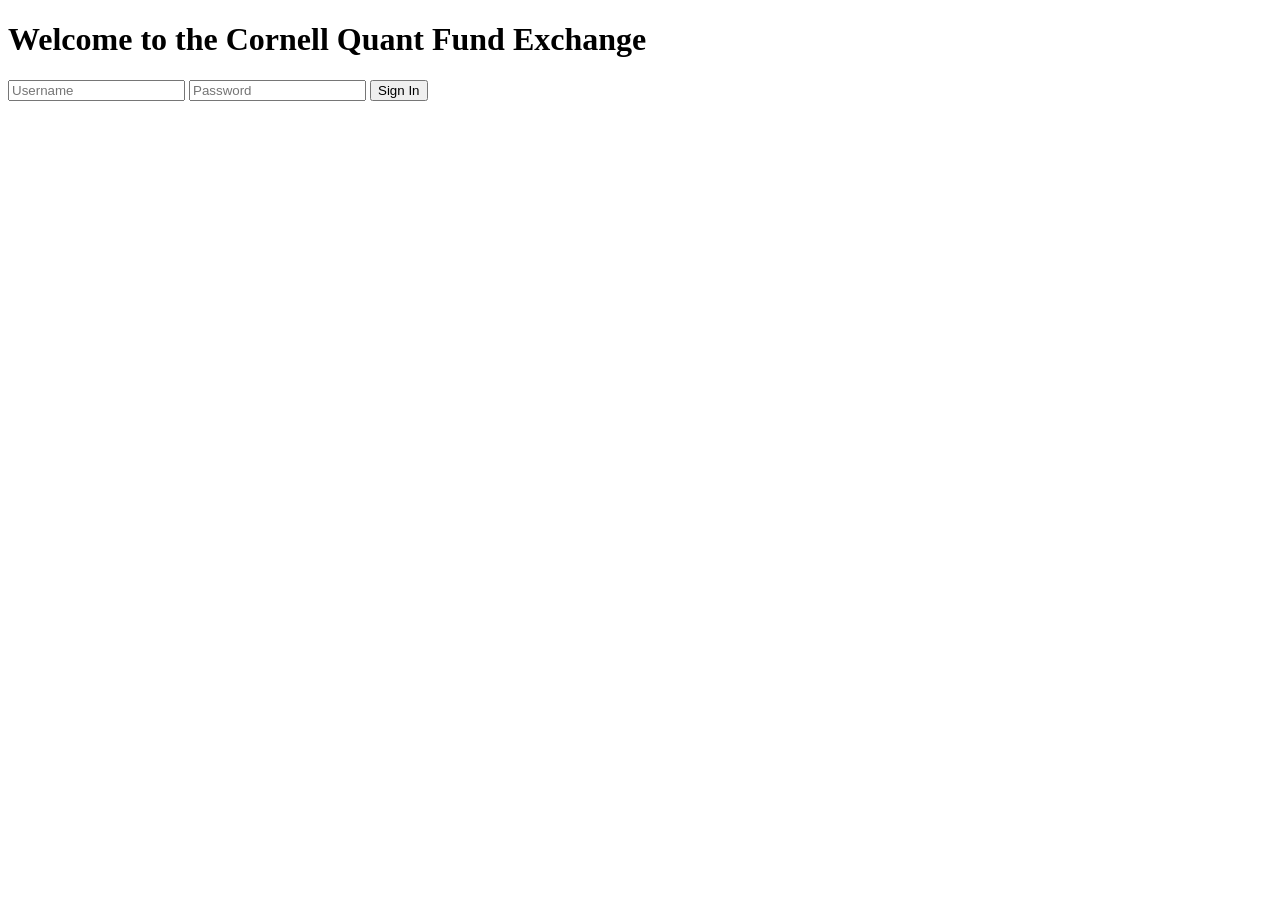
==== templates/home.html @ 43958de6 "updating trading system" ====
<!DOCTYPE html>
<html>
<head>
  <title>Cornell Quant Fund Exchange</title>
  <!-- <link rel="stylesheet" href="../static/css/login.css"> -->
</head>
<body>
  <div class="login-container">
    <h1>Welcome to the Cornell Quant Fund Exchange</h1>
    <form action="/submit" method="post">
      <input type="text" name="username" placeholder="Username" required />
      <input type="password" name="password" placeholder="Password" required />
      <button type="submit">Sign In</button>
    </form>
  </div>
</body>
</html>
---- static/css/login.css ----
@import url('https://fonts.googleapis.com/css?family=Raleway:400,700');

*, *:before, *:after {
  box-sizing: border-box;
}

body {
  min-height: 100vh;
  font-family: 'Comfortaa';
  margin: 0;
}

.container {
  position: absolute;
  width: 100%;
  height: 100%;
  overflow: hidden;
  cursor: pointer;
}

.container:hover .top::before,
.container:hover .top::after,
.container:hover .bottom::before,
.container:hover .bottom::after {
  margin-left: 200px;
  transform-origin: -200px 50%;
  transition-delay: 0s;
}

.container:hover .center {
  opacity: 1;
  transition-delay: 0.2s;
}

.top, .bottom {
  position: relative;
}

.top::before,
.top::after,
.bottom::before,
.bottom::after {
  content: '';
  display: block;
  position: absolute;
  width: 200vmax;
  height: 200vmax;
  top: 50%;
  left: 50%;
  margin-top: -100vmax;
  transform-origin: 0 50%;
  transition: all 0.5s cubic-bezier(0.445, 0.05, 0, 1);
  z-index: 10;
  opacity: 0.65;
  transition-delay: 0.2s;
}

.top::before {
  transform: rotate(45deg);
  background: #e46569;
}
.top::after {
  transform: rotate(135deg);
  background: #ecaf81;
}
.bottom::before {
  transform: rotate(-45deg);
  background: #60b8d4;
}
.bottom::after {
  transform: rotate(-135deg);
  background: #3745b5;
}

/* ...existing code... */

.center {
  position: absolute;
  width: 400px;
  height: 400px;
  top: 50%;
  left: 50%;
  /* Remove manual offsets */
  margin-left: 0;
  margin-top: 0;
  /* Use transform for centering */
  transform: translate(-50%, -50%);
  display: flex;
  flex-direction: column;
  justify-content: center;
  align-items: center;
  padding: 30px;
  opacity: 0;
  transition: all 0.5s cubic-bezier(0.445, 0.05, 0, 1);
  transition-delay: 0s;
  color: #333;
}

.center input {
  width: 100%;
  padding: 15px;
  margin: 5px;
  border-radius: 1px;
  border: 1px solid #ccc;
  font-family: inherit;
}
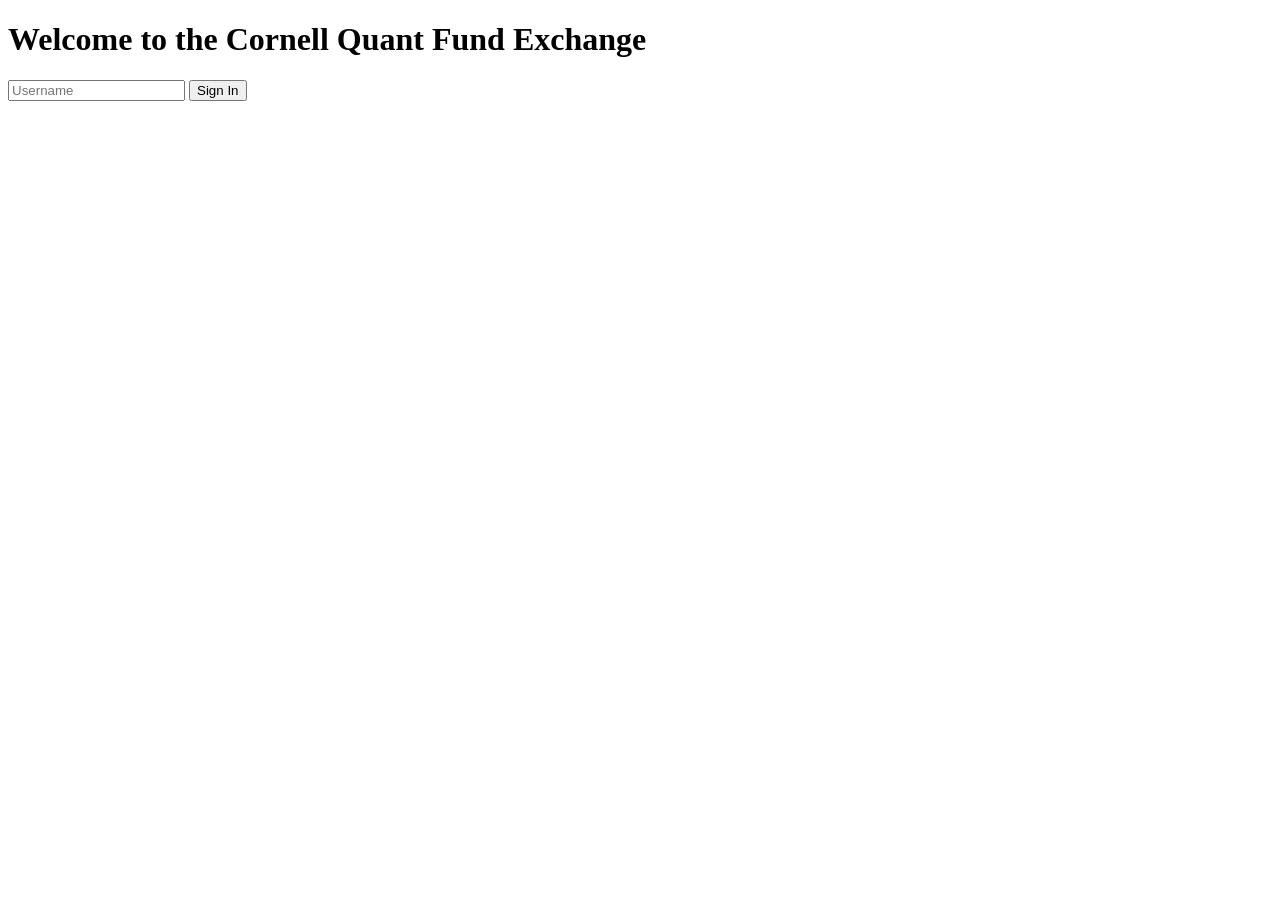
==== commit 6fc2e337: "fixing pnl" ====
--- a/templates/home.html
+++ b/templates/home.html
@@ -9,7 +9,6 @@
     <h1>Welcome to the Cornell Quant Fund Exchange</h1>
     <form action="/submit" method="post">
       <input type="text" name="username" placeholder="Username" required />
-      <input type="password" name="password" placeholder="Password" required />
       <button type="submit">Sign In</button>
     </form>
   </div>
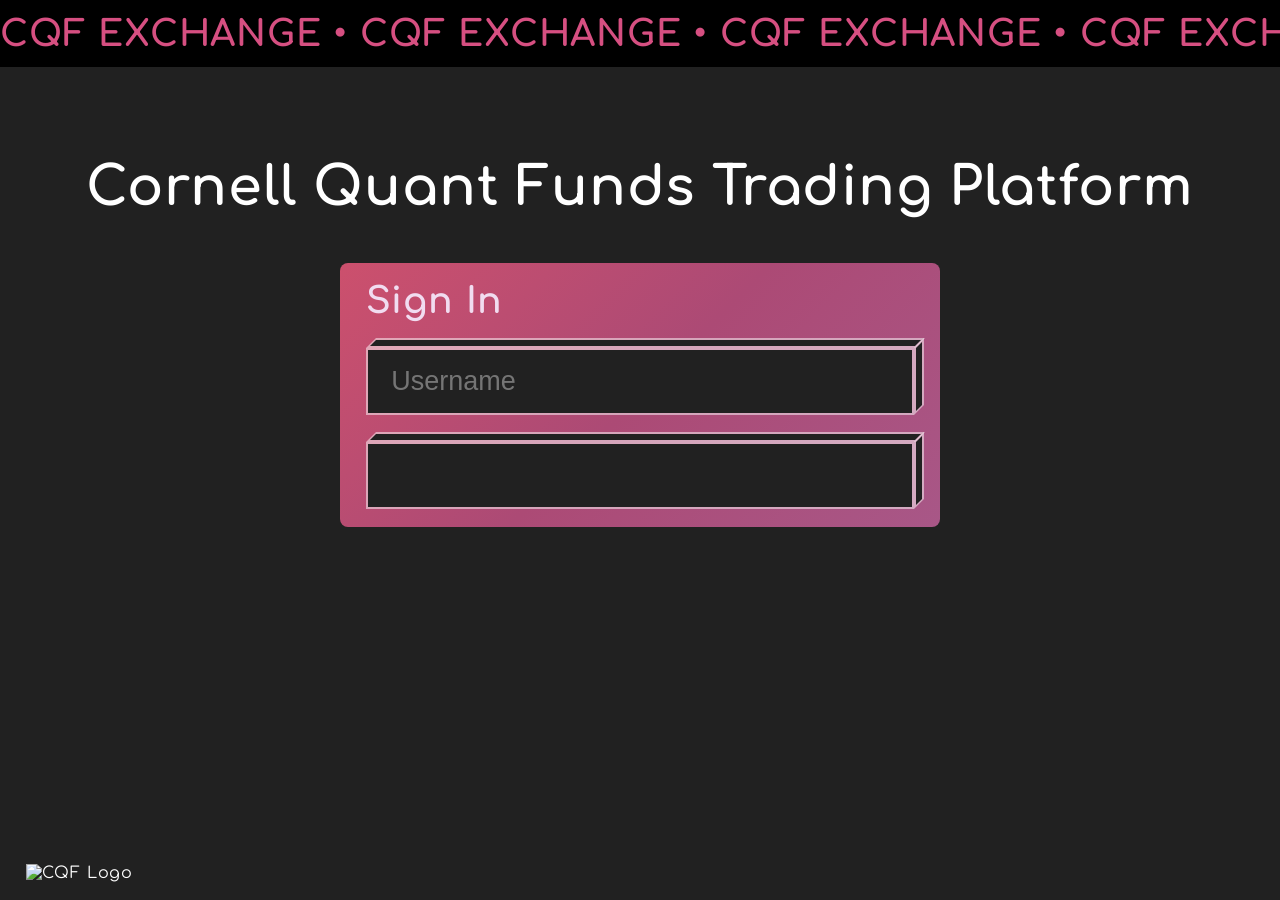
==== commit 0305f391: "editing styles and pnl" ====
--- a/templates/home.html
+++ b/templates/home.html
@@ -1,16 +1,266 @@
 <!DOCTYPE html>
-<html>
+<html lang="en">
 <head>
-  <title>Cornell Quant Fund Exchange</title>
-  <!-- <link rel="stylesheet" href="../static/css/login.css"> -->
+  <meta charset="UTF-8" />
+  <title>cqf exchange</title>
+  <meta name="viewport" content="width=device-width, initial-scale=1.0">
+  <link rel="stylesheet" href="https://fonts.googleapis.com/css2?family=Comfortaa&display=swap" />
+
+  <!-- Inline CSS for demonstration; you can move this into a separate CSS file if you prefer -->
+  <style>
+    /* ------------------------------------ */
+    /* RESET & GLOBAL STYLES               */
+    /* ------------------------------------ */
+    * {
+      box-sizing: border-box;
+      margin: 0;
+      padding: 0;
+    }
+
+    body {
+      background-color: #212121;
+      color: #fff;
+      font-family: 'Comfortaa', sans-serif;
+      letter-spacing: 0.05em;
+      width: 100%;
+      height: 100%;
+      overflow-x: hidden; /* So the ticker doesn't cause horizontal scroll */
+    }
+
+    /* ------------------------------------ */
+    /* STOCK-TICKER (CQF Exchange)          */
+    /* ------------------------------------ */
+    .ticker-container {
+      position: relative;
+      width: 100%;
+      background: #000;
+      overflow: hidden;
+      white-space: nowrap;
+      padding: 1.5vh 0; /* Use responsive units (vh, vw, etc.) */
+    }
+
+    .ticker-text {
+      display: inline-block;
+      font-size: 4vh; 
+      font-weight: bold;
+      text-transform: uppercase;
+      animation: ticker 10s linear infinite;
+      color: rgb(214, 79, 129);
+    }
+
+    @keyframes ticker {
+      0% {
+        transform: translateX(100%);
+      }
+      100% {
+        transform: translateX(-100%);
+      }
+    }
+
+    /* ------------------------------------ */
+    /* MAIN TITLE                           */
+    .main-title {
+      text-align: center;
+      font-size: 6vh; 
+      margin: 10vh 0 3vh; /* top, right/left, bottom */
+      font-weight: bold;
+    }
+
+    /* ------------------------------------ */
+    /* FORM CONTAINER                       */
+    .form {
+      max-width: 600px;
+      width: 80%;
+      margin: 5vh auto 0;
+      padding: 2vh 2vw;
+      background: linear-gradient(135deg, rgb(204,80,109), rgb(172,74,117), rgb(168,87,135));
+      color: rgb(241,220,240);
+      border-radius: 8px;
+    }
+
+    .control {
+      margin-bottom: 3vh; /* Spacing between controls */
+    }
+
+    /* Bigger font & padding for inputs, scaled to viewport */
+    .control input {
+      width: 100%;
+      padding: 2vh 2vw;
+      font-size: 3vh;
+      border: 0;
+      background: transparent;
+      color: #fff;
+    }
+
+    .control input:focus {
+      outline: none;
+    }
+
+    /* ------------------------------------ */
+    /* BLOCK CUBE / VISUAL FX               */
+    .block-cube {
+      position: relative;
+    }
+    .block-cube .bg-top,
+    .block-cube .bg-right,
+    .block-cube .bg {
+      background: rgba(255, 255, 255, 0.5);
+      transition: background 0.2s ease-in-out;
+    }
+    .block-cube .bg-top {
+      position: absolute;
+      height: 10px;
+      bottom: 100%;
+      left: 5px;
+      right: -5px;
+      transform: skew(-45deg, 0);
+    }
+    .block-cube .bg-right {
+      position: absolute;
+      top: -5px;
+      bottom: 5px;
+      width: 10px;
+      left: 100%;
+      transform: skew(0, -45deg);
+    }
+    .block-cube .bg {
+      position: absolute;
+      left: 0;
+      top: 0;
+      right: 0;
+      bottom: 0;
+    }
+    .block-cube .bg-inner {
+      background: #212121;
+      position: absolute;
+      left: 2px;
+      top: 2px;
+      right: 2px;
+      bottom: 2px;
+      transition: all 0.2s ease-in-out;
+    }
+    .block-cube.block-input input {
+      position: relative;
+      z-index: 2;
+    }
+    .block-cube.block-input input:focus ~ .bg-right .bg-inner,
+    .block-cube.block-input input:focus ~ .bg-top .bg-inner,
+    .block-cube.block-input input:focus ~ .bg .bg-inner {
+      top: 100%;
+      background: rgba(255, 255, 255, 0.5);
+    }
+    .block-cube.block-input:hover .bg-top,
+    .block-cube.block-input:hover .bg-right,
+    .block-cube.block-input:hover .bg {
+      background: rgba(255, 255, 255, 0.8);
+    }
+    .block-cube.block-cube-hover:hover .bg .bg-inner {
+      top: 100%;
+    }
+
+    /* ------------------------------------ */
+    /* BUTTON                               */
+    .btn {
+      width: 100%;
+      display: block;
+      padding: 2vh 2vw;
+      background: transparent;
+      border: 0;
+      color: #fff;
+      letter-spacing: 0.1em;
+      font-weight: bold;
+      font-size: 3vh;
+      font-family: monospace, serif;
+      cursor: pointer;
+      position: relative;
+      z-index: 2;
+    }
+
+    /* ------------------------------------ */
+    /* SIGN IN HEADING                      */
+    .sign-in-heading {
+      font-size: 4vh;
+      margin-bottom: 2vh;
+    }
+
+    /* ------------------------------------ */
+    /* CQF LOGO (Bottom Left)               */
+    .logo-container {
+      position: fixed;
+      bottom: 2vh;
+      left: 2vw;
+      z-index: 100;
+    }
+
+    /* Adjust width as needed */
+    .logo-container img {
+      width: 12vw; /* or any size you prefer */
+      max-width: 200px;
+      height: auto;
+    }
+  </style>
+
 </head>
 <body>
-  <div class="login-container">
-    <h1>Welcome to the Cornell Quant Fund Exchange</h1>
-    <form action="/submit" method="post">
-      <input type="text" name="username" placeholder="Username" required />
-      <button type="submit">Sign In</button>
-    </form>
+
+  <!-- STOCK-TICKER BANNER -->
+  <div class="ticker-container">
+    <div class="ticker-text">CQF Exchange • CQF Exchange • CQF Exchange • CQF Exchange • CQF Exchange • CQF Exchange • CQF Exchange •</div>
   </div>
+
+  <!-- MAIN TITLE -->
+  <div class="main-title">Cornell Quant Funds Trading Platform</div>
+
+  <!-- SIGN-IN FORM -->
+  <form class="form" action="/submit" method="post" autocomplete="off">
+
+    <!-- SIGN IN HEADING -->
+    <div class="control">
+      <h2 class="sign-in-heading">Sign In</h2>
+    </div>
+
+    <!-- USERNAME INPUT ONLY -->
+    <div class="control block-cube block-input">
+      <input 
+        type="text" 
+        name="username" 
+        placeholder="Username" 
+        required
+      >
+      <div class="bg-top">
+        <div class="bg-inner"></div>
+      </div>
+      <div class="bg-right">
+        <div class="bg-inner"></div>
+      </div>
+      <div class="bg">
+        <div class="bg-inner"></div>
+      </div>
+    </div>
+
+    <!-- LOGIN BUTTON -->
+    <button 
+      class="btn block-cube block-cube-hover"
+      type="submit"
+    >
+      <div class="bg-top">
+        <div class="bg-inner"></div>
+      </div>
+      <div class="bg-right">
+        <div class="bg-inner"></div>
+      </div>
+      <div class="bg">
+        <div class="bg-inner"></div>
+      </div>
+      <div class="text">Submit</div>
+    </button>
+  </form>
+
+  <!-- CQF LOGO (Bottom Left) -->
+  <div class="logo-container">
+    <!-- Update the src path to match the actual file name & location in your images folder -->
+    <img src="static/images/cqf-logo.png" alt="CQF Logo">
+  </div>
+
 </body>
-</html>+</html>
